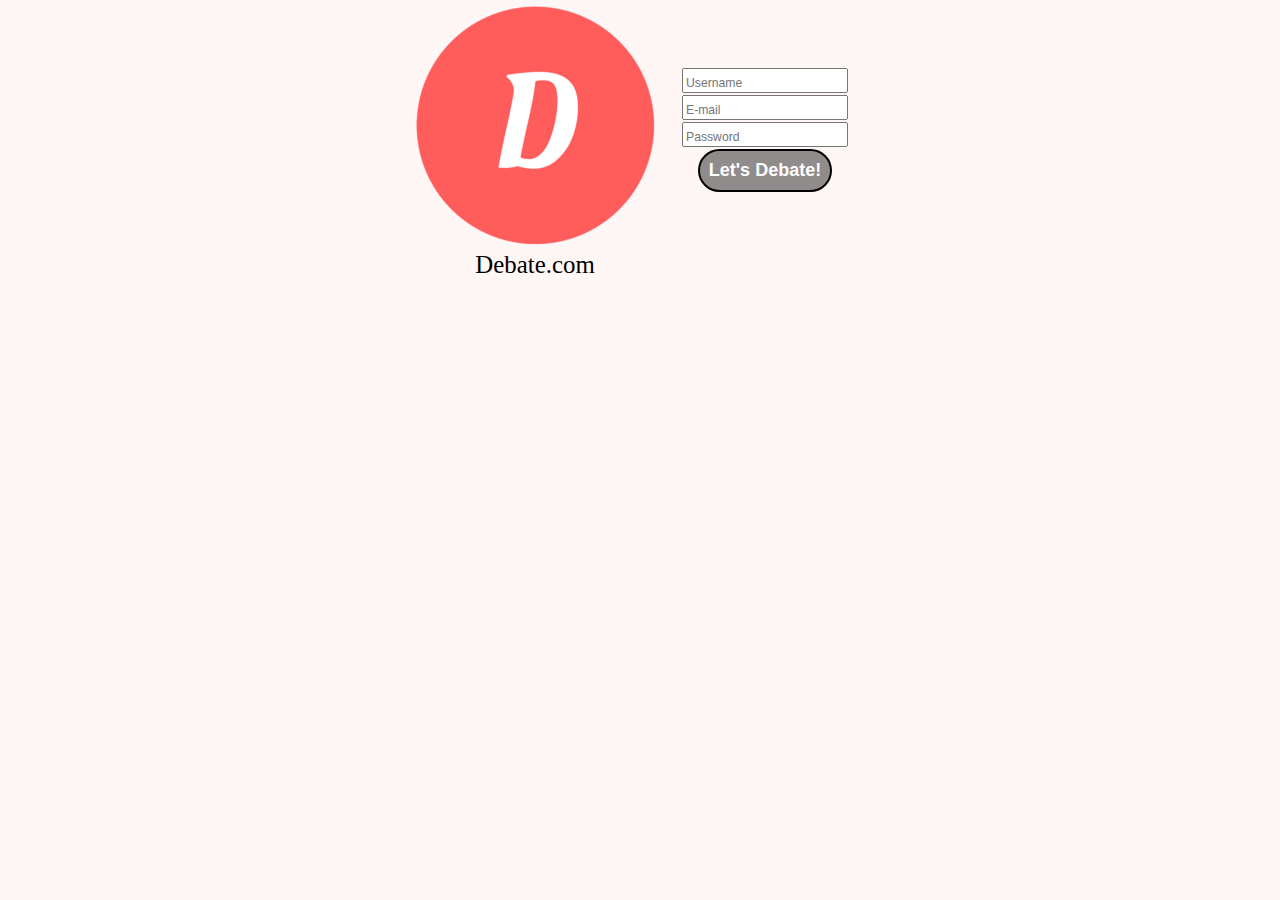
==== login/index.html @ fc9ad43a "Created a page dedicated to login" ====
<!DOCTYPE html>
  <html lang="en" id="login">

  <!-- This source code is to create a website that will allows previously signed-up members to create topics for debate. There will be no anonymous activity as well as no slurful language -->
  
    <head>
      <title>Debate.com - Login</title>
      <meta charset="utf-8"/>
      <link rel="stylesheet" media="screen" href="../css/screen.css"/>
      <script type="text/javascript" src="../js/script.js"></script>
      <link rel="icon" type="image/ico" href="../img/favicon.ico"/>
    </head>
    
    <main>
    
      <!-- Header -->
      <header id="header">
        <figure>
          <img src="../img/logo-250-250.png" alt="Logo of my website" onclick="location.href='../index.html'"/>
          <figcaption> Debate.com </figcaption>
        </figure>
      </header>
      
      <!-- Signup form to become a member -->
      <section class="login">
        <form method="GET" action="#null" enctype="multipart/form-data">
          <fieldset>
            <p>
              <label for="username"></label>
              <input id="username" type="text" name="user_name" placeholder="Username">
            </p>
            <p>
              <label for="mail"></label>
              <input id="mail" type="email" name="email" placeholder="E-mail">
            </p>
            <p>
                <label for="password"></label>
              <input id="password" type="password" name="password" placeholder="Password">
            </p>
          </fieldset>
          <p class="button">
            <input type="submit" value="Let's Debate!" onclick="return Validate()" id="submit">
          </p>
        </form>
      </section>
    </main> 
  </html>
---- css/screen.css ----
/* http://meyerweb.com/eric/tools/css/reset/
   v2.0 | 20110126
   License: none (public domain)
*/
/* stylelint-disable */
/* Keep reset CSS to one minified line */
a,abbr,acronym,address,applet,article,aside,audio,b,big,blockquote,body,canvas,caption,center,cite,code,dd,del,details,dfn,div,dl,dt,em,embed,fieldset,figcaption,figure,footer,form,h1,h2,h3,h4,h5,h6,header,hgroup,html,i,iframe,img,ins,kbd,label,legend,li,mark,menu,nav,object,ol,output,p,pre,q,ruby,s,samp,section,small,span,strike,strong,sub,summary,sup,table,tbody,td,tfoot,th,thead,time,tr,tt,u,ul,var,video{margin:0;padding:0;border:0;font:inherit;vertical-align:baseline}article,aside,details,figcaption,figure,footer,header,hgroup,main,menu,nav,section{display:block}body{line-height:1}ol,ul{list-style:none}blockquote,q{quotes:none}blockquote:after,blockquote:before,q:after,q:before{content:'';content:none}table{border-collapse:collapse;border-spacing:0}
/* stylelint-enable */

/* ===== BASE STYLES ===== */

/*
  Setting type to a minor second modular scale
  http://www.modularscale.com/?1&em&1.067&web&text
*/

/* Default styles for page */
html {
  font-size: 1.125em; /* 18px / 16px = 1.125em */
  line-height: 1.222em; /* 22px is 1 gridline | 22px / 18px = 1.222em */
  font-family: calibri;
  background-color: #FFF6F6;
}

header {
  text-align: center;
}

h1 {
  font-size: 2.822em; /* 2.822em * 16px = 45.152px */
  line-height: 1.462em; /* 66px is 3 gridlines | 66px / 45.152px = 0.974em */
}

h2 {
  font-size: 1.383em; /* 1.383em * 16px = 22.128px */
  line-height: 0.994em; /* 22px is 1 gridline | 22px / 22.128px = 0.994em */
  padding-bottom: 0.482em;
}

footer {
  font-size: 0.878em; /* 0.878em * 16px = 14.048px */
  line-height: 1.566em; /* 22px is 1 gridline | 22px / 14.048px = 1.566em */
}

img {
  max-width: 100%;
}

fieldset {
  line-height: 1.5em;
}

input {
  font-size: 0.678em; /* 0.678em * 16px = 10.848px */
  padding-top: 0.507em;
}

figcaption {
  font-size: 1.383em;
}

footer {
  font-size: 0.937em; /* 0.937em * 16px = 14.992px */
  text-align: center;
  background-color: #918c8c;
  padding-top: 0.734em; /* 11px is 0.5 gridline | 11px / 14.992px = 0.734em */
  padding-bottom: 0.734em;
}
/* ===== LAYOUT STYLES ===== */

/* Main content is on the same row */
main {
  display: flex;
  flex-direction: row;
}

.rules {
  padding: 1.222em;
}

/* Each individual rule has a number and space from the others */
.rules
 li {
  list-style-type: decimal;
  padding-top: 1.222em;
}

/*.rules
 li:last-child {
  padding-bottom: 1.222em;
}*/

/* Provide styles for the login and signup forms */
.login, .signup {
  text-align: center;
  padding: 1.222em;
}

a {
  text-decoration: none;
  color: white;
  font-weight: bold;
}

.button {
  padding-bottom: 1em;
}
/* Styles for the Login and Signup buttons on HOME PAGE */
#blogin, #bsignup, #submit {
  -webkit-border-radius: 26;
  -moz-border-radius: 26;
  border-radius: 26px;
  font-family: Arial;
  font-weight: bold;
  color: #ffffff;
  font-size: 1.383em;
  background: #918c8c;
  padding: 0.497em;
  border: solid #000000 2px;
  text-decoration: none;
}

/* Styles for the Submit button *
#submit{
  font-size: 1.125em;
  font-weight: bold;
  padding: 0.306em; /* line-height / 4 *
  text-shadow: 0.076em 0.076em #000000; /* line-height / 8 *
  color: #ffffff;
  background-color: #A9A9A9;
}*/

/* Shows off pink when cursor hovers over buttons */
#submit:hover,
#blogin:hover,
#bsignup:hover{
  background-color: #FF5B5B;
}

#login main {
  display: flex;
  justify-content: center;
  align-items: center;
}

#signup header {
  background-color: #FF5B5B;
}
/* ===== STATE STYLES ===== */
@media screen and (min-width: 0) {
  #main {
    font-size: 1em; /* 1em * 16px = 16px */
    line-height: 1.375em; /* 22px is 1 gridline | 22px / 16px = 1.375em */
    padding-left: 1.375em;
    padding-right: 1.375em;
  }
  
  #submit {
    font-size: 1em;
  }
}
@media screen and (min-width: 570px) {
  #main {
    font-size: 1.575em; /* 1.575em * 16px = 18.208px */
    line-height: 1.208em; /* 22px is 1 gridline | 22px / 18.208px = 1.375 */
    padding-left: 1.208em;
    padding-right: 1.208em;
  }
}
@media screen and (min-width: 892px) {
  #main {
    font-size: 1.913em; /* 1.913em * 16px = 30.608px */
    line-height: 1.438em; /* 44px is 2 gridlines | 44px / 30.608px = 1.438em */
    padding-left: 1.438em;
    padding-right: 1.438em;
  }
}
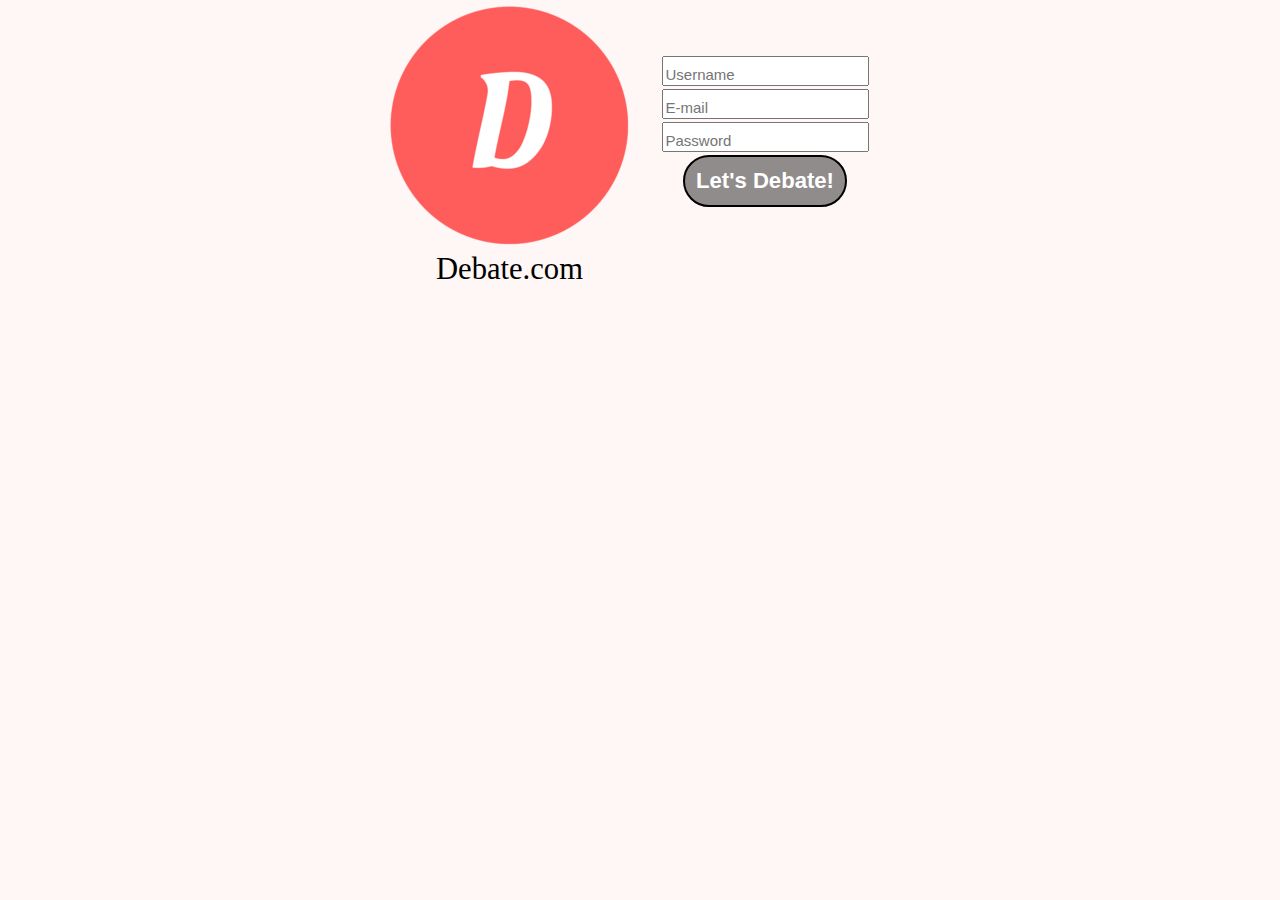
==== commit 5796f9eb: "Created a div instead of section - passes validator" ====
--- a/login/index.html
+++ b/login/index.html
@@ -22,7 +22,7 @@
       </header>
       
       <!-- Signup form to become a member -->
-      <section class="login">
+      <div class="login">
         <form method="GET" action="#null" enctype="multipart/form-data">
           <fieldset>
             <p>
@@ -42,6 +42,6 @@
             <input type="submit" value="Let's Debate!" onclick="return Validate()" id="submit">
           </p>
         </form>
-      </section>
+      </div>
     </main> 
   </html>--- a/css/screen.css
+++ b/css/screen.css
@@ -102,6 +102,10 @@
   font-weight: bold;
 }
 
+a:hover {
+  color: #FF5B5B;
+}
+
 .button {
   padding-bottom: 1em;
 }
@@ -113,7 +117,7 @@
   font-family: Arial;
   font-weight: bold;
   color: #ffffff;
-  font-size: 1.383em;
+  font-size: 1em;
   background: #918c8c;
   padding: 0.497em;
   border: solid #000000 2px;
@@ -148,30 +152,62 @@
 }
 /* ===== STATE STYLES ===== */
 @media screen and (min-width: 0) {
+  html{
+    font-size: 1.296em; /* 20.736 */
+    line-height: 1.061em; /* 22px is 1 gridline | 22px / 20.736px = 1.061em */
+  }
+  
+  h1 {
+    font-size: 1.68em; /* 26.88px */
+    line-height: 1.637em; /* 44px is 2 gridlines | 44px / 26.88px = 1.637em */
+  }
+  
+  h2 {
+    font-size: 1.215em; /* 19.44px */
+    line-height: 1.132em; /* 22px is 1 gridline | 22px / 19.44px = 1.132em */
+    padding-bottom: 0.482em;
+  }
+
   #main {
-    font-size: 1em; /* 1em * 16px = 16px */
-    line-height: 1.375em; /* 22px is 1 gridline | 22px / 16px = 1.375em */
-    padding-left: 1.375em;
-    padding-right: 1.375em;
-  }
-  
-  #submit {
-    font-size: 1em;
-  }
+    padding-left: 1.061em;
+    padding-right: 1.061em;
+    flex-direction: column;
+  }
+
 }
 @media screen and (min-width: 570px) {
+  html {
+    font-size: 1.383em; /* 22.128 */
+    line-height: 0.994em; /* 22px is 1 gridlines | 22px / 22.128px = 0.994em */
+  }
+  
+  h1 {
+    font-size: 1.913em; /* 30.608 */
+    line-height: 1.438em; /* 44px is 2 gridlines | 44px / 30.608px = 1.438em */
+  }
+
   #main {
-    font-size: 1.575em; /* 1.575em * 16px = 18.208px */
-    line-height: 1.208em; /* 22px is 1 gridline | 22px / 18.208px = 1.375 */
-    padding-left: 1.208em;
-    padding-right: 1.208em;
+  padding-left: 0.994em;
+  padding-right: 0.994em;
+  flex-direction: row;
   }
 }
 @media screen and (min-width: 892px) {
+  h1 {
+    font-size: 2.822em; /* 2.822em * 16px = 45.152px */
+    line-height: 1.462em; /* 66px is 3 gridlines | 66px / 45.152px = 1.462em */
+  }
+  
+  h2 {
+    font-size: 1.575em; /* 25.2 */
+    line-height: 0.873em; /* 22px is 1 gridline | 22px / 25.2px = 0.873em */
+    padding-bottom: 0.437em;
+  }
+  
   #main {
-    font-size: 1.913em; /* 1.913em * 16px = 30.608px */
-    line-height: 1.438em; /* 44px is 2 gridlines | 44px / 30.608px = 1.438em */
-    padding-left: 1.438em;
-    padding-right: 1.438em;
+    font-size: 1.476em; /* 23.616px */
+    line-height: 0.932em; /* 22px is 1 gridlines | 22px / 23.616px = 0.932em */
+    padding-left: 0.932em;
+    padding-right: 0.932em;
   }
 }